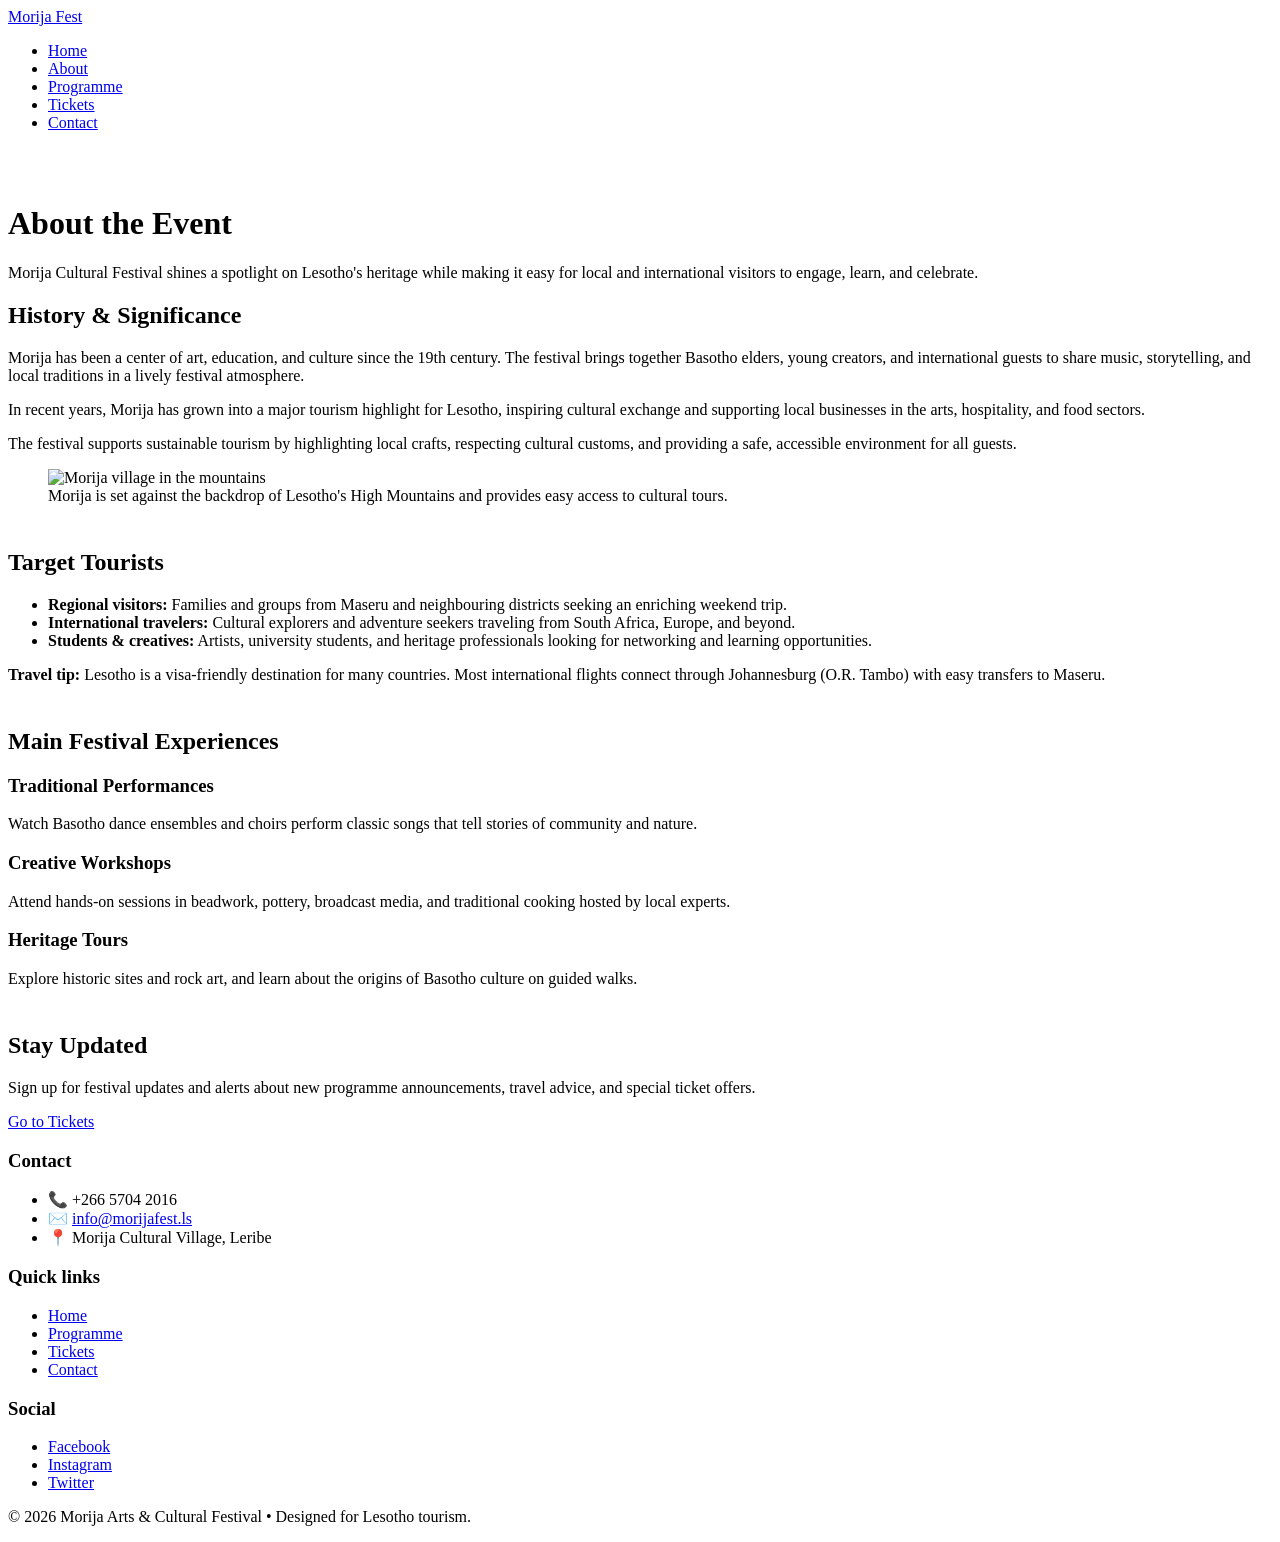
==== about.html @ d2b4da5e "Add files via upload" ====
<!DOCTYPE html>
<html lang="en">
<head>
  <meta charset="UTF-8" />
  <meta name="viewport" content="width=device-width, initial-scale=1.0" />
  <title>About the Event | Morija Festival</title>
  <link rel="stylesheet" href="css/styles.css" />
</head>
<body>
  <nav>
    <div class="container">
      <a class="brand" href="index.html">Morija Fest</a>
      <ul class="nav-links">
        <li><a href="index.html">Home</a></li>
        <li><a href="about.html">About</a></li>
        <li><a href="programme.html">Programme</a></li>
        <li><a href="tickets.html">Tickets</a></li>
        <li><a href="contact.html">Contact</a></li>
      </ul>
    </div>
  </nav>

  <main class="container">
    <header style="padding-top: 36px;">
      <h1 class="section-title">About the Event</h1>
      <p class="lead-text">Morija Cultural Festival shines a spotlight on Lesotho&apos;s heritage while making it easy for local and international visitors to engage, learn, and celebrate.</p>
    </header>

    <section class="feature-row">
      <div>
        <h2>History &amp; Significance</h2>
        <p>Morija has been a center of art, education, and culture since the 19th century. The festival brings together Basotho elders, young creators, and international guests to share music, storytelling, and local traditions in a lively festival atmosphere.</p>
        <p>In recent years, Morija has grown into a major tourism highlight for Lesotho, inspiring cultural exchange and supporting local businesses in the arts, hospitality, and food sectors.</p>
        <p>The festival supports sustainable tourism by highlighting local crafts, respecting cultural customs, and providing a safe, accessible environment for all guests.</p>
      </div>
      <figure>
        <img class="hero-image" src="images/mountains.jpg" alt="Morija village in the mountains" />
        <figcaption>Morija is set against the backdrop of Lesotho&apos;s High Mountains and provides easy access to cultural tours.</figcaption>
      </figure>
    </section>

    <section style="margin-top: 44px;">
      <h2>Target Tourists</h2>
      <ul>
        <li><strong>Regional visitors:</strong> Families and groups from Maseru and neighbouring districts seeking an enriching weekend trip.</li>
        <li><strong>International travelers:</strong> Cultural explorers and adventure seekers traveling from South Africa, Europe, and beyond.</li>
        <li><strong>Students &amp; creatives:</strong> Artists, university students, and heritage professionals looking for networking and learning opportunities.</li>
      </ul>

      <div class="banner-note">
        <p><strong>Travel tip:</strong> Lesotho is a visa-friendly destination for many countries. Most international flights connect through Johannesburg (O.R. Tambo) with easy transfers to Maseru.</p>
      </div>
    </section>

    <section style="margin-top: 44px;">
      <h2>Main Festival Experiences</h2>
      <div class="grid grid-3">
        <div class="card">
          <h3>Traditional Performances</h3>
          <p>Watch Basotho dance ensembles and choirs perform classic songs that tell stories of community and nature.</p>
        </div>
        <div class="card">
          <h3>Creative Workshops</h3>
          <p>Attend hands-on sessions in beadwork, pottery, broadcast media, and traditional cooking hosted by local experts.</p>
        </div>
        <div class="card">
          <h3>Heritage Tours</h3>
          <p>Explore historic sites and rock art, and learn about the origins of Basotho culture on guided walks.</p>
        </div>
      </div>
    </section>

    <section style="margin-top:44px;">
      <h2>Stay Updated</h2>
      <p class="lead-text">Sign up for festival updates and alerts about new programme announcements, travel advice, and special ticket offers.</p>
      <p class="text-center"><a class="btn" href="tickets.html">Go to Tickets</a></p>
    </section>
  </main>

  <footer>
    <div class="container">
      <div class="footer-grid">
        <div>
          <h3 class="footer-title">Contact</h3>
          <ul class="footer-list">
            <li>📞 +266 5704 2016</li>
            <li>✉️ <a href="mailto:info@morijafest.ls">info@morijafest.ls</a></li>
            <li>📍 Morija Cultural Village, Leribe</li>
          </ul>
        </div>
        <div>
          <h3 class="footer-title">Quick links</h3>
          <ul class="footer-list">
            <li><a href="index.html">Home</a></li>
            <li><a href="programme.html">Programme</a></li>
            <li><a href="tickets.html">Tickets</a></li>
            <li><a href="contact.html">Contact</a></li>
          </ul>
        </div>
        <div>
          <h3 class="footer-title">Social</h3>
          <ul class="footer-list">
            <li><a href="#">Facebook</a></li>
            <li><a href="#">Instagram</a></li>
            <li><a href="#">Twitter</a></li>
          </ul>
        </div>
      </div>
      <p class="footer-meta">© 2026 Morija Arts &amp; Cultural Festival • Designed for Lesotho tourism.</p>
    </div>
  </footer>
</body>
</html>
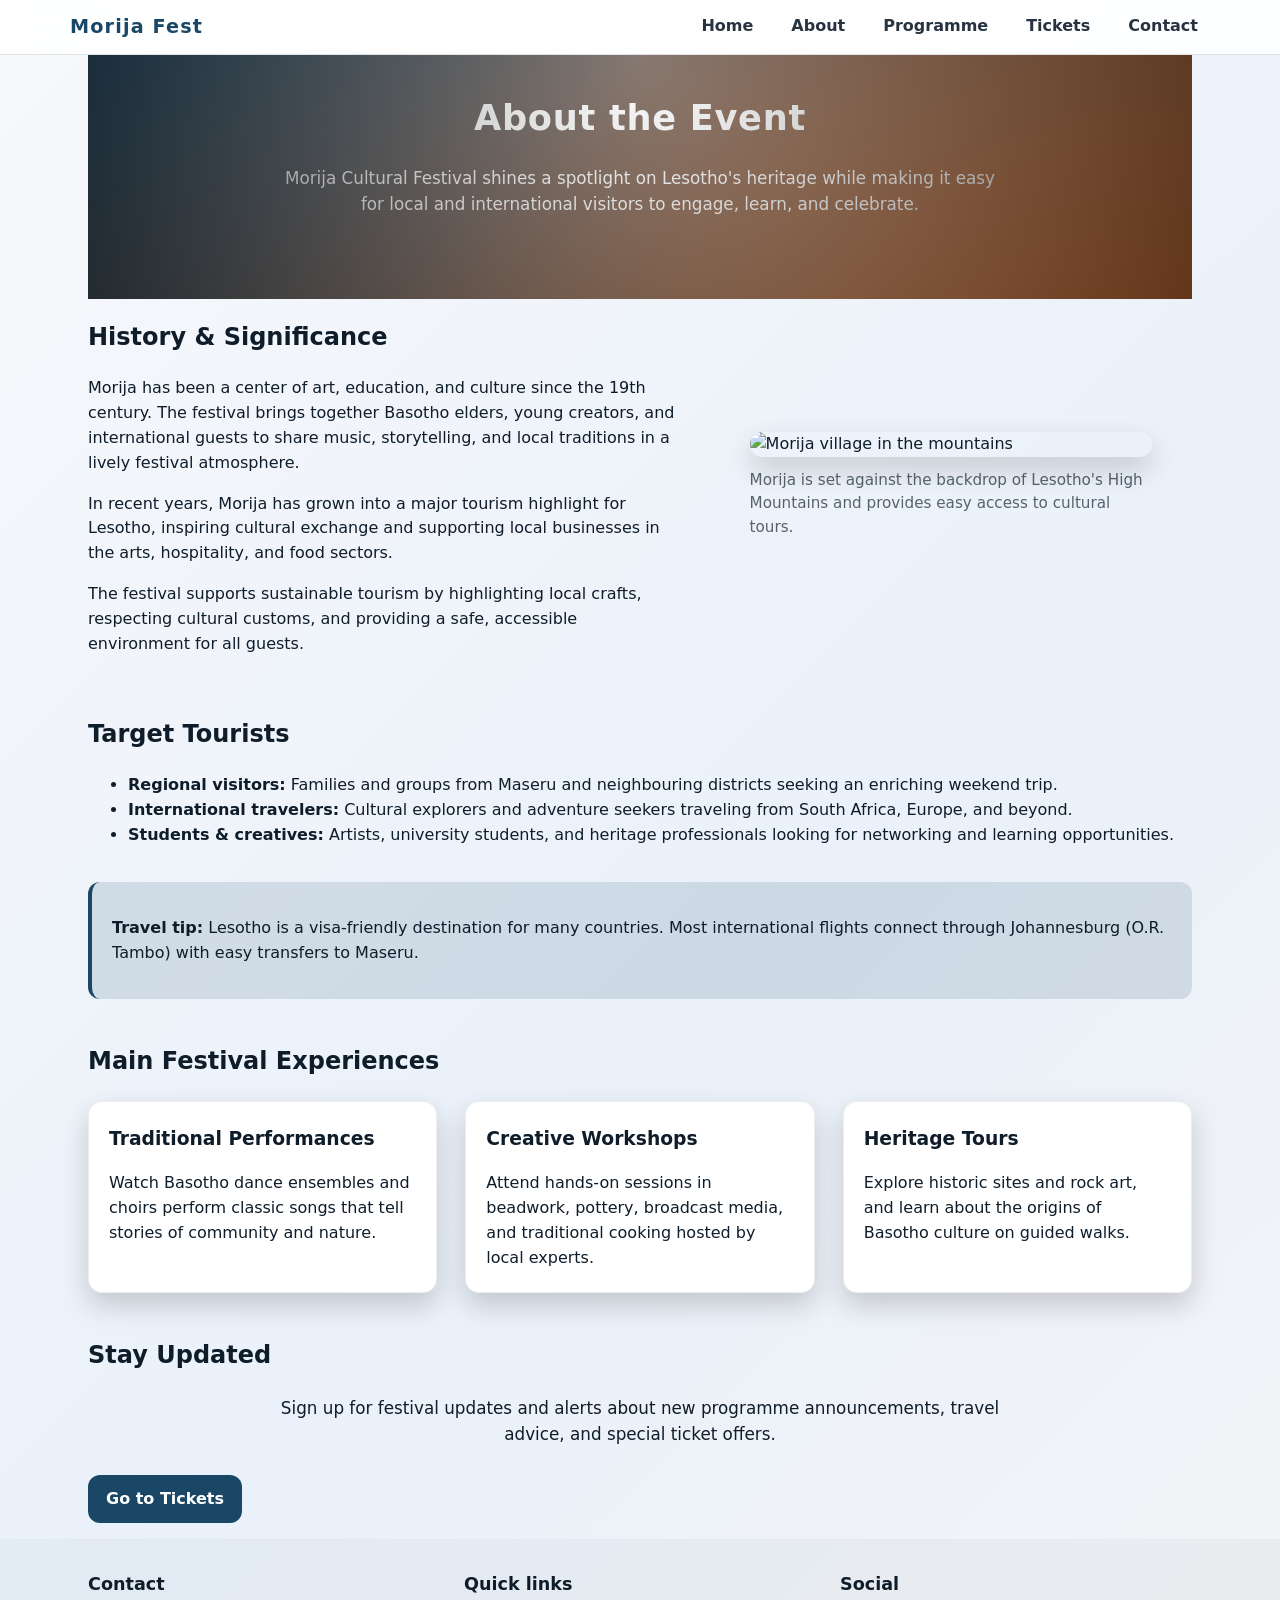
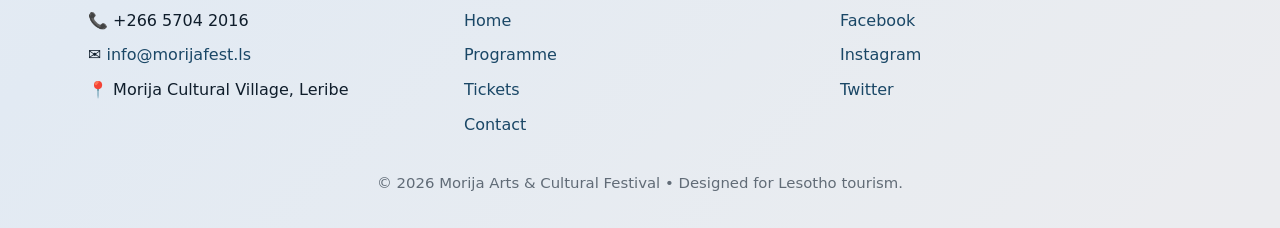
==== commit 12199dd3: "Update about.html" ====
--- a/about.html
+++ b/about.html
@@ -4,7 +4,7 @@
   <meta charset="UTF-8" />
   <meta name="viewport" content="width=device-width, initial-scale=1.0" />
   <title>About the Event | Morija Festival</title>
-  <link rel="stylesheet" href="css/styles.css" />
+  <link rel="stylesheet" href="styles.css" />
 </head>
 <body>
   <nav>
--- a/styles.css
+++ b/styles.css
@@ -0,0 +1,343 @@
+/* Base */
+:root {
+  --brand: #1a4766;
+  --accent: #d76b24;
+  --bg: #f4f5f8;
+  --text: #0f1d2b;
+  --white: #fff;
+  --radius: 14px;
+  --max: 1140px;
+  --font: "Segoe UI", system-ui, sans-serif;
+}
+
+* {
+  box-sizing: border-box;
+}
+
+body {
+  margin: 0;
+  font-family: var(--font);
+  color: var(--text);
+  background: linear-gradient(135deg, #f7f8fb, #eaf1fa 55%, #f4f4f6);
+  line-height: 1.55;
+}
+
+a {
+  color: var(--brand);
+  text-decoration: none;
+}
+
+a:hover {
+  text-decoration: underline;
+}
+
+.container {
+  width: min(100%, var(--max));
+  margin: 0 auto;
+  padding: 0 18px;
+}
+
+/* Navigation */
+nav {
+  position: sticky;
+  top: 0;
+  z-index: 20;
+  background: rgba(255, 255, 255, 0.88);
+  border-bottom: 1px solid rgba(15, 29, 43, 0.12);
+  backdrop-filter: blur(14px);
+}
+
+nav .container {
+  display: flex;
+  align-items: center;
+  justify-content: space-between;
+  padding: 12px 0;
+}
+
+nav .brand {
+  font-weight: 700;
+  letter-spacing: 0.06em;
+  font-size: 1.2rem;
+  color: var(--brand);
+}
+
+nav .nav-links {
+  display: flex;
+  gap: 14px;
+  flex-wrap: wrap;
+  margin: 0;
+  padding: 0;
+  list-style: none;
+}
+
+nav .nav-links a {
+  padding: 10px 12px;
+  border-radius: 10px;
+  font-weight: 600;
+  color: rgba(15, 29, 43, 0.9);
+  transition: transform 180ms ease, background 180ms ease;
+}
+
+nav .nav-links a:hover,
+nav .nav-links a:focus-visible {
+  background: rgba(26, 71, 102, 0.12);
+  transform: translateY(-1px);
+}
+
+/* Header */
+header {
+  background: linear-gradient(135deg, rgba(26, 71, 102, 0.9), rgba(215, 107, 36, 0.9)),
+    url("../images/lesotho-mountains.jpg") center/cover no-repeat;
+  color: var(--white);
+  padding: 68px 0 54px;
+  text-align: center;
+  position: relative;
+}
+
+header::after {
+  content: "";
+  position: absolute;
+  inset: 0;
+  background: radial-gradient(circle at top, rgba(255, 255, 255, 0.12), rgba(0, 0, 0, 0.55));
+}
+
+header .container {
+  position: relative;
+  z-index: 1;
+}
+
+header h1 {
+  font-size: clamp(2.4rem, 4vw, 3.4rem);
+  margin: 0;
+  letter-spacing: 0.04em;
+}
+
+header p.lead {
+  max-width: 680px;
+  margin: 14px auto 30px;
+  font-size: 1.1rem;
+  opacity: 0.92;
+}
+
+.header-meta {
+  display: flex;
+  justify-content: center;
+  gap: 1rem;
+  flex-wrap: wrap;
+  font-weight: 600;
+  letter-spacing: 0.04em;
+  font-size: 0.95rem;
+}
+
+.header-meta span {
+  background: rgba(255, 255, 255, 0.16);
+  padding: 10px 16px;
+  border-radius: 999px;
+  display: inline-flex;
+  align-items: center;
+  gap: 8px;
+}
+
+/* Layout utilities */
+main {
+  padding: 44px 0 80px;
+}
+
+.section-title {
+  margin: 0 0 20px;
+  font-size: clamp(1.6rem, 3vw, 2.2rem);
+  text-align: center;
+  letter-spacing: 0.02em;
+}
+
+.grid {
+  display: grid;
+  gap: 28px;
+}
+
+.grid-3 {
+  grid-template-columns: repeat(auto-fit, minmax(240px, 1fr));
+}
+
+.card {
+  background: var(--white);
+  padding: 22px 20px;
+  border-radius: var(--radius);
+  box-shadow: 0 12px 28px rgba(0, 0, 0, 0.18);
+  border: 1px solid rgba(15, 29, 43, 0.08);
+}
+
+.card h3 {
+  margin-top: 0;
+}
+
+.card p {
+  margin: 0.7rem 0 0;
+}
+
+.btn {
+  display: inline-flex;
+  align-items: center;
+  gap: 10px;
+  border-radius: 12px;
+  padding: 12px 18px;
+  background: var(--brand);
+  color: var(--white);
+  border: none;
+  cursor: pointer;
+  font-weight: 700;
+  transition: transform 180ms ease, box-shadow 180ms ease;
+  text-decoration: none;
+}
+
+.btn:hover,
+.btn:focus-visible {
+  transform: translateY(-1px);
+  box-shadow: 0 14px 28px rgba(26, 71, 102, 0.2);
+}
+
+.lead-text {
+  font-size: 1.05rem;
+  max-width: 720px;
+  margin: 0 auto 28px;
+  text-align: center;
+}
+
+.hero-image {
+  width: 100%;
+  border-radius: 18px;
+  display: block;
+  box-shadow: 0 12px 28px rgba(0, 0, 0, 0.18);
+}
+
+.feature-row {
+  display: grid;
+  gap: 32px;
+  align-items: center;
+}
+
+@media (min-width: 900px) {
+  .feature-row {
+    grid-template-columns: 1.1fr 0.9fr;
+  }
+}
+
+.feature-row figcaption {
+  margin-top: 12px;
+  font-size: 0.95rem;
+  color: rgba(15, 29, 43, 0.68);
+}
+
+table {
+  width: 100%;
+  border-collapse: collapse;
+  margin-top: 14px;
+}
+
+thead {
+  background: rgba(215, 107, 36, 0.18);
+}
+
+th,
+ td {
+  padding: 14px 12px;
+  border: 1px solid rgba(15, 29, 43, 0.12);
+  text-align: left;
+}
+
+th {
+  font-weight: 700;
+}
+
+tbody tr:nth-child(odd) {
+  background: rgba(15, 29, 43, 0.04);
+}
+
+form {
+  display: grid;
+  gap: 16px;
+  margin-top: 14px;
+}
+
+label {
+  display: flex;
+  flex-direction: column;
+  gap: 8px;
+  font-weight: 600;
+}
+
+input,
+select,
+textarea {
+  padding: 12px 14px;
+  border-radius: 12px;
+  border: 1px solid rgba(15, 29, 43, 0.25);
+  font-size: 1rem;
+  font-family: inherit;
+}
+
+textarea {
+  resize: vertical;
+  min-height: 140px;
+}
+
+input:focus,
+select:focus,
+textarea:focus {
+  outline: none;
+  border-color: var(--brand);
+  box-shadow: 0 0 0 3px rgba(26, 71, 102, 0.18);
+}
+
+footer {
+  padding: 32px 0 18px;
+  background: rgba(25, 59, 87, 0.04);
+}
+
+footer .footer-grid {
+  display: grid;
+  gap: 24px;
+}
+
+@media (min-width: 720px) {
+  footer .footer-grid {
+    grid-template-columns: repeat(3, minmax(220px, 1fr));
+  }
+}
+
+.footer-title {
+  margin: 0 0 10px;
+  font-size: 1.1rem;
+}
+
+.footer-list {
+  list-style: none;
+  padding: 0;
+  margin: 0;
+}
+
+.footer-list li {
+  margin: 10px 0;
+}
+
+.footer-meta {
+  text-align: center;
+  margin-top: 24px;
+  color: rgba(15, 29, 43, 0.62);
+  font-size: 0.93rem;
+}
+
+.banner-note {
+  background: rgba(26, 71, 102, 0.14);
+  border-left: 4px solid var(--brand);
+  padding: 18px 20px;
+  border-radius: 12px;
+  margin: 34px 0;
+}
+
+@media (prefers-reduced-motion: reduce) {
+  * {
+    transition: none !important;
+  }
+}
+
